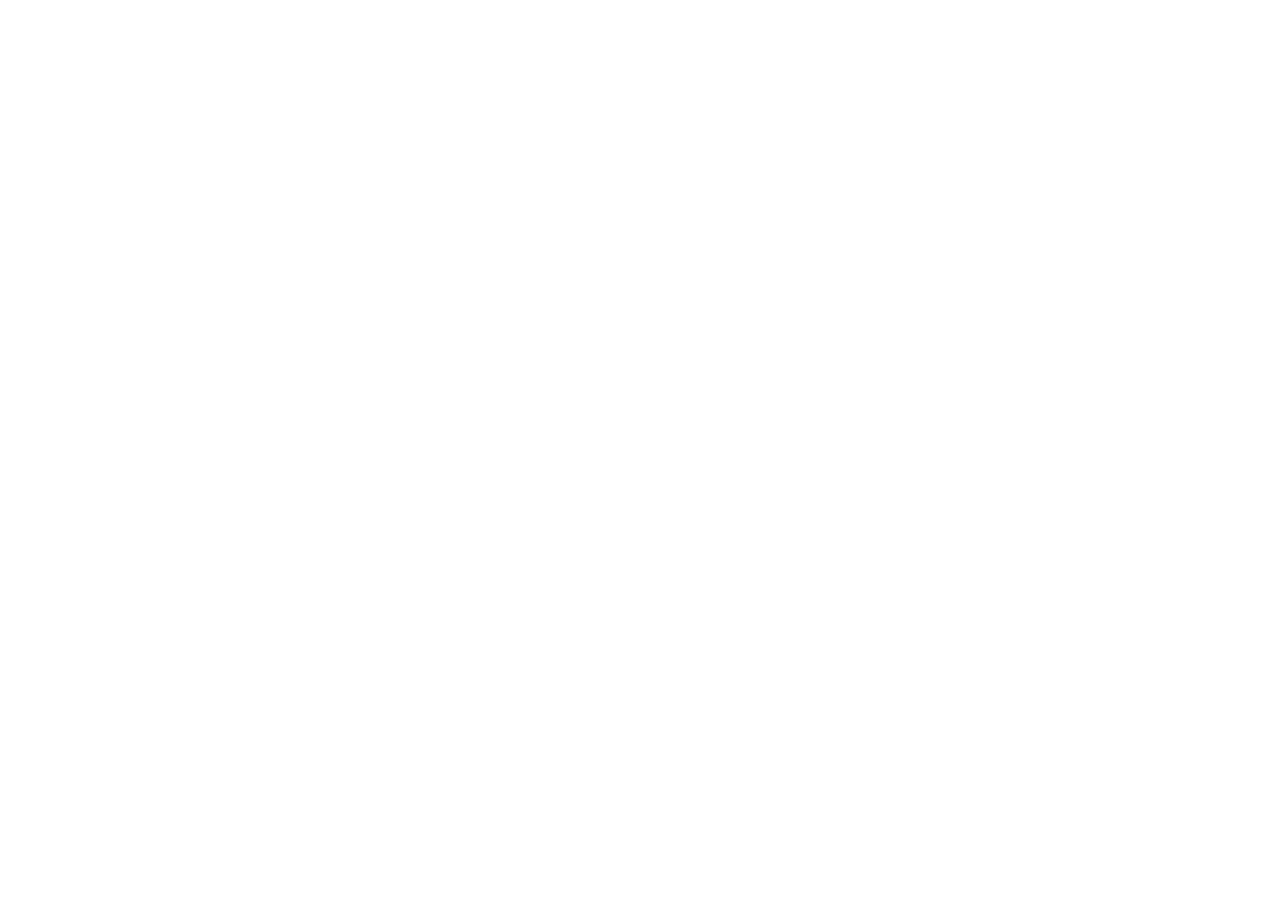
==== index.html @ f8a0fcec "first commit" ====
<!DOCTYPE html>
<html lang="es">
  <head>
    <meta charset="UTF-8" />
    <meta name="viewport" content="width=device-width, initial-scale=1.0" />
    <link rel="stylesheet" href="/assets/style.css" />
    <meta name="author" content="Melina Yangüez" />
    <meta name="description" content="Tp creado con requisitos de ADA" />
    <meta name="keywards" content="HTML, IFRAME, IMAGENES" />
    <link
      rel="stylesheet"
      href="https://cdnjs.cloudflare.com/ajax/libs/font-awesome/6.0.0-beta3/css/all.min.css"
    />

    <link
      rel="stylesheet"
      href="https://cdnjs.cloudflare.com/ajax/libs/animate.css/4.1.1/animate.min.css"
    />
    <title>Luna, la pantera</title>
  </head>
  <body>
   <header>

   </header>

   <main>

   </main>

   <footer>

   </footer>
  </body>
</html>
---- assets/style.css ----
/* fuentes google fonts */
@import url('https://fonts.googleapis.com/css2?family=Titillium+Web&display=swap');
@import url('https://fonts.googleapis.com/css2?family=Roboto:wght@400;500;700&display=swap');

@import url('https://fonts.cdnfonts.com/css/quethy');

/* normalize */
@import url('./normalize.css');

/* MOBILE */
@import url('./mobile.css');

/* TABLET */
@import url('./tablet.css') screen and (min-width: 320px) and (max-width: 768px);

/* DESKTOP */
@import url('./desktop.css') screen and (min-width: 768px) and (max-width: 1024px);

:root {
  --font-family-principal: "Titillium Web", sans-serif;
  --font-family-secondary: "Roboto", sans-serif;
  --font-family-titulo: Quethy, sans-serif; /* Sin comillas alrededor del nombre de la fuente */
  --bgd-principal: #191919;
  scroll-behavior: smooth;
  --color-link: #c9c9c9;
  --titulo-principal-color: #29f70e;
  
}
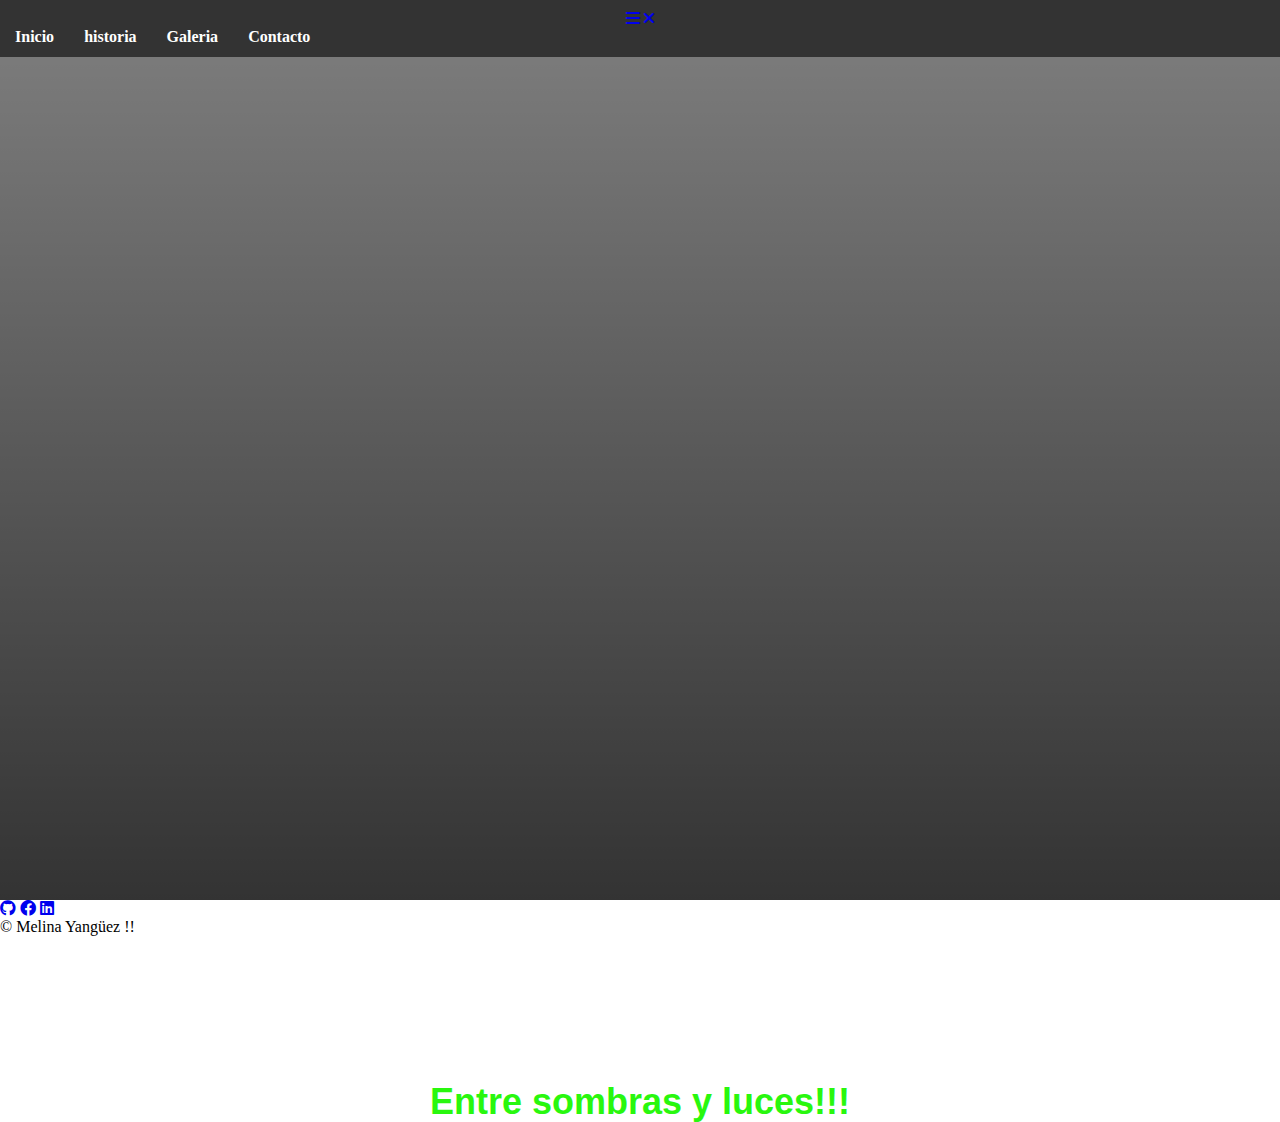
==== commit c7a77730: "creacion del index.html y del mobile.css, ademas, agregué dentro de assets, la carp img en la cual i" ====
--- a/index.html
+++ b/index.html
@@ -19,16 +19,46 @@
     <title>Luna, la pantera</title>
   </head>
   <body>
-   <header>
+    <header class="hero">
+      <div class="wave"></div>
+      <nav class="menu">
+        <!-- ICONO DE MENU Y CIERRE -->
+        <div class="menu-iconos">
+          <a href="#navbar" class="open"><i class="fa-solid fa-bars"></i></a>
+          <a href="#" class="close"><i class="fa-solid fa-close"></i></a>
+        </div>
+        <!-- MENU -->
+        <ul>
+          <li><a href="./index.html" class="active">Inicio</a></li>
+          <li><a href="./historia.html">historia</a></li>
+          <li><a href="./galeria.html">Galeria</a></li>
+          <li><a href="#">Contacto</a></li>
+        </ul>
+      </nav>
+      <h1 class="titulo_principal">Entre sombras y luces!!!</h1>
+    </header>
 
-   </header>
+    <main></main>
 
-   <main>
+    <footer>
+      <div class="footer-container">
+        <a href="https://github.com/melina8444" target="_blank" class="git"
+          ><i class="fa-brands fa-github"></i
+        ></a>
+        <a
+          href="https://www.facebook.com/mel.yanguez"
+          target="_blank"
+          class="face"
+          ><i class="fa-brands fa-facebook"></i
+        ></a>
+        <a href="https://www.linkedin.com/feed/" target="_blank" class="lin"
+          ><i class="fa-brands fa-linkedin"></i
+        ></a>
 
-   </main>
-
-   <footer>
-
-   </footer>
+        <p class="inicial-footer">
+          © <span>M</span>elina <span>Y</span>angüez !!
+        </p>
+      </div>
+    </footer>
   </body>
 </html>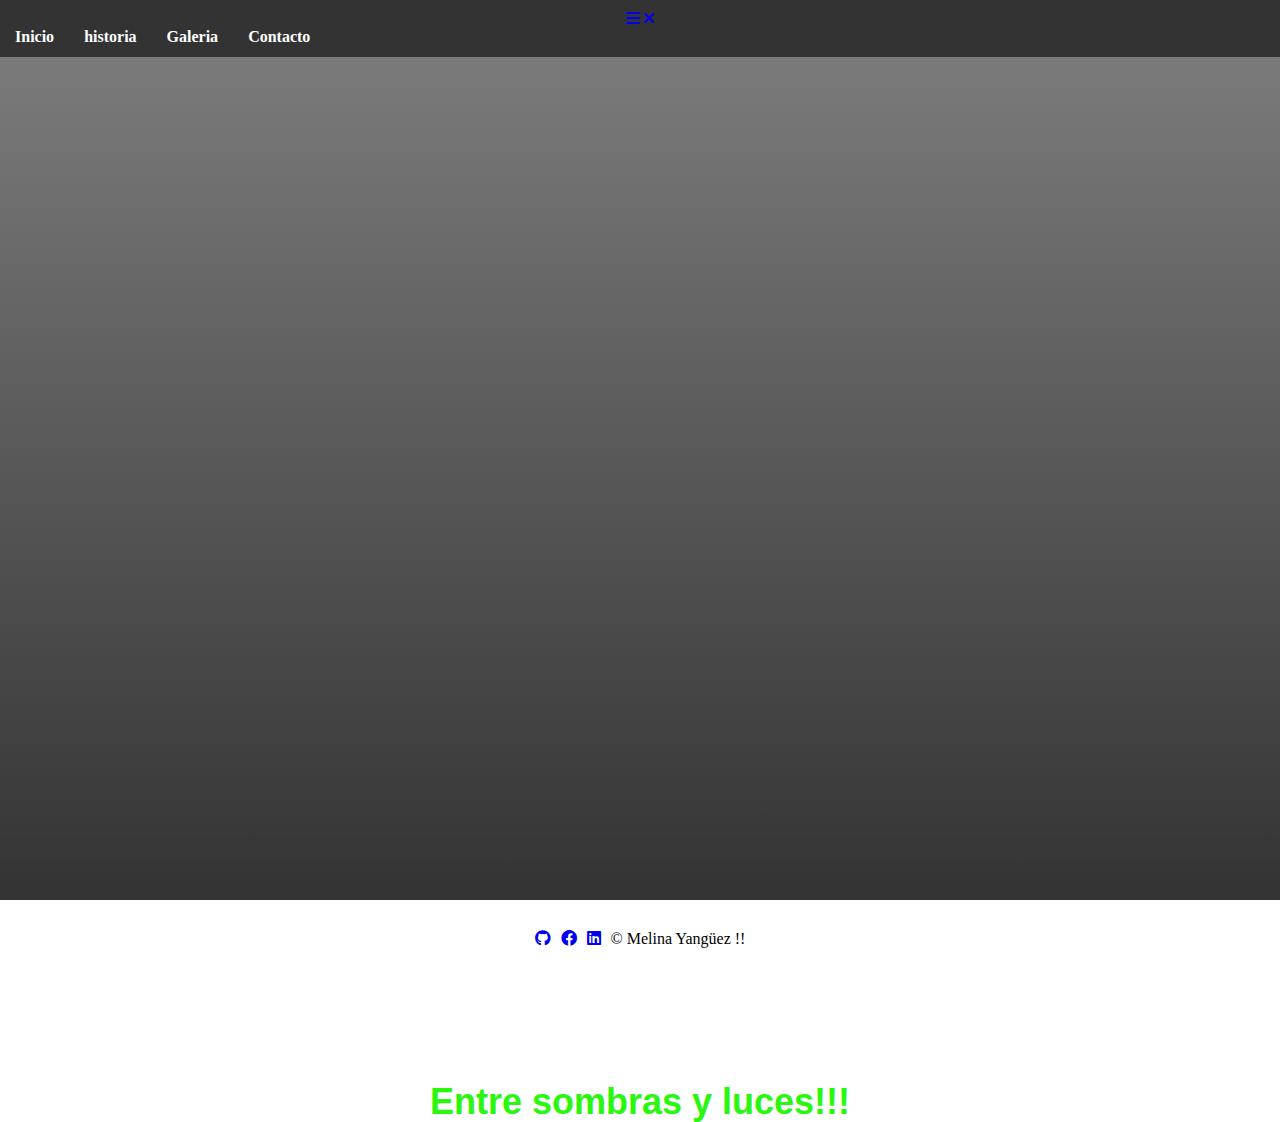
==== commit 6c9aaf34: "agregue el icono de flaticon en index.html y los meta ogg ede facebook y twitter" ====
--- a/index.html
+++ b/index.html
@@ -6,7 +6,18 @@
     <link rel="stylesheet" href="/assets/style.css" />
     <meta name="author" content="Melina Yangüez" />
     <meta name="description" content="Tp creado con requisitos de ADA" />
-    <meta name="keywards" content="HTML, IFRAME, IMAGENES" />
+    <meta name="keywords" content="HTML, IFRAME, IMAGENES, PANTERA, LUNA LA PANTERA" />
+    
+    <!-- META PARA FACEBOOK -->
+    <meta property=”og:title” content=”¿Conoces a luna la pantera?”/>
+    <meta property=”og:description” content=”Te comento la historia de luna la pantera”/>
+
+    <!-- META PARA TWITTER -->
+    <meta name=”twitter:card” content=”Luna la pantera” />
+    <meta name=”twitter:title” content=”¿Conoces a luna la pantera?”/>
+    <meta name=”twitter:description” content=”Te comento la historia de luna la pantera”/>
+
+    <link rel="shortcut icon" href="assets/img/pantera.ico" type="image/x-icon">
     <link
       rel="stylesheet"
       href="https://cdnjs.cloudflare.com/ajax/libs/font-awesome/6.0.0-beta3/css/all.min.css"
@@ -32,7 +43,7 @@
           <li><a href="./index.html" class="active">Inicio</a></li>
           <li><a href="./historia.html">historia</a></li>
           <li><a href="./galeria.html">Galeria</a></li>
-          <li><a href="#">Contacto</a></li>
+          <li><a href="./contacto.html">Contacto</a></li>
         </ul>
       </nav>
       <h1 class="titulo_principal">Entre sombras y luces!!!</h1>
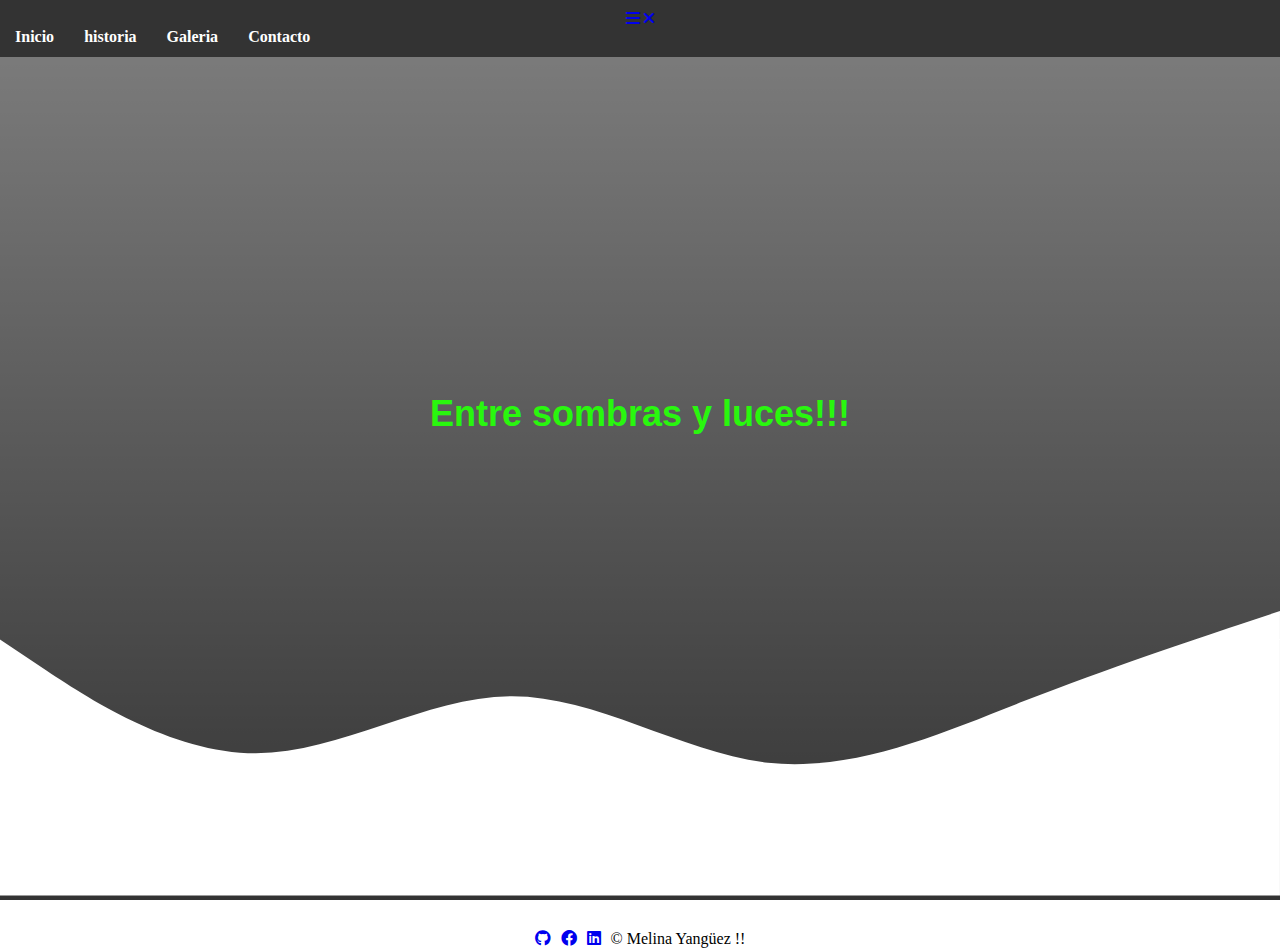
==== commit c964d3ac: "Agregue un div al h1 en todos los html" ====
--- a/index.html
+++ b/index.html
@@ -6,18 +6,45 @@
     <link rel="stylesheet" href="/assets/style.css" />
     <meta name="author" content="Melina Yangüez" />
     <meta name="description" content="Tp creado con requisitos de ADA" />
-    <meta name="keywords" content="HTML, IFRAME, IMAGENES, PANTERA, LUNA LA PANTERA" />
-    
+    <meta
+      name="keywords"
+      content="HTML, IFRAME, IMAGENES, PANTERA, LUNA LA PANTERA"
+    />
+
     <!-- META PARA FACEBOOK -->
-    <meta property=”og:title” content=”¿Conoces a luna la pantera?”/>
-    <meta property=”og:description” content=”Te comento la historia de luna la pantera”/>
+    <meta property="”og:title”" content="”¿Conoces" a luna la pantera?” />
+    <meta
+      property="”og:description”"
+      content="”Te"
+      comento
+      la
+      historia
+      de
+      luna
+      la
+      pantera”
+    />
 
     <!-- META PARA TWITTER -->
-    <meta name=”twitter:card” content=”Luna la pantera” />
-    <meta name=”twitter:title” content=”¿Conoces a luna la pantera?”/>
-    <meta name=”twitter:description” content=”Te comento la historia de luna la pantera”/>
+    <meta name="”twitter:card”" content="”Luna" la pantera” />
+    <meta name="”twitter:title”" content="”¿Conoces" a luna la pantera?” />
+    <meta
+      name="”twitter:description”"
+      content="”Te"
+      comento
+      la
+      historia
+      de
+      luna
+      la
+      pantera”
+    />
 
-    <link rel="shortcut icon" href="assets/img/pantera.ico" type="image/x-icon">
+    <link
+      rel="shortcut icon"
+      href="assets/img/pantera.ico"
+      type="image/x-icon"
+    />
     <link
       rel="stylesheet"
       href="https://cdnjs.cloudflare.com/ajax/libs/font-awesome/6.0.0-beta3/css/all.min.css"
@@ -46,7 +73,18 @@
           <li><a href="./contacto.html">Contacto</a></li>
         </ul>
       </nav>
-      <h1 class="titulo_principal">Entre sombras y luces!!!</h1>
+      <div class="titulo_h1">
+        <h1 class="titulo_principal">Entre sombras y luces!!!</h1>
+      </div>
+      <div class="wave">
+        <svg xmlns="http://www.w3.org/2000/svg" viewBox="0 0 1440 320">
+          <path
+            fill="#ffffff"
+            fill-opacity="1"
+            d="M0,32L48,64C96,96,192,160,288,160C384,160,480,96,576,96C672,96,768,160,864,170.7C960,181,1056,139,1152,101.3C1248,64,1344,32,1392,16L1440,0L1440,320L1392,320C1344,320,1248,320,1152,320C1056,320,960,320,864,320C768,320,672,320,576,320C480,320,384,320,288,320C192,320,96,320,48,320L0,320Z"
+          ></path>
+        </svg>
+      </div>
     </header>
 
     <main></main>
@@ -72,4 +110,4 @@
       </div>
     </footer>
   </body>
-</html>+</html>
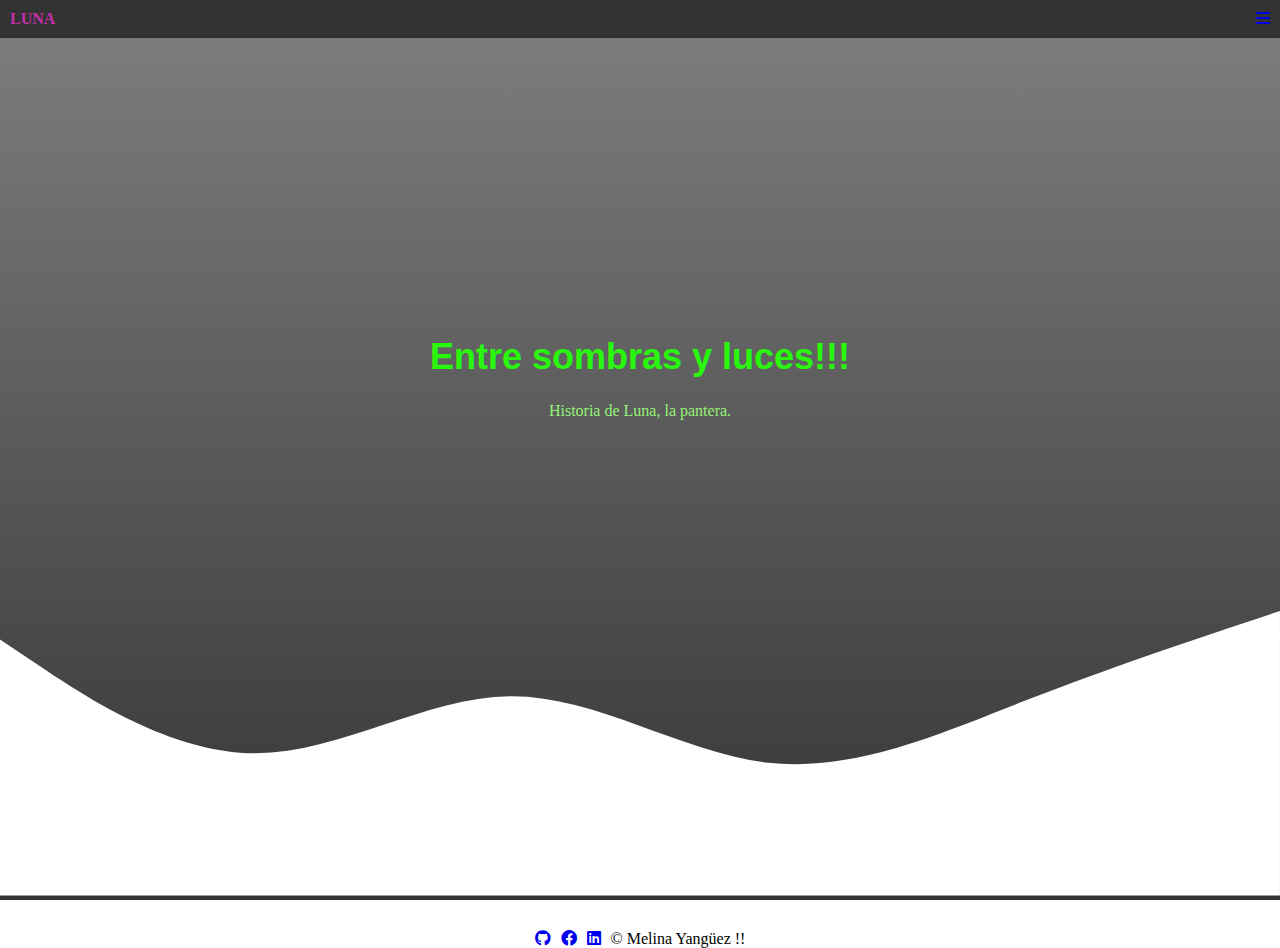
==== commit 612380d4: "corregi el menu para mobile." ====
--- a/index.html
+++ b/index.html
@@ -12,32 +12,18 @@
     />
 
     <!-- META PARA FACEBOOK -->
-    <meta property="”og:title”" content="”¿Conoces" a luna la pantera?” />
+    <meta property="og:title" content="¿Conoces a Luna la pantera?" />
     <meta
-      property="”og:description”"
-      content="”Te"
-      comento
-      la
-      historia
-      de
-      luna
-      la
-      pantera”
+      property="og:description"
+      content="Te comento la historia de Luna la pantera"
     />
 
     <!-- META PARA TWITTER -->
-    <meta name="”twitter:card”" content="”Luna" la pantera” />
-    <meta name="”twitter:title”" content="”¿Conoces" a luna la pantera?” />
+    <meta name="twitter:card" content="summary" />
+    <meta name="twitter:title" content="¿Conoces a Luna la pantera?" />
     <meta
-      name="”twitter:description”"
-      content="”Te"
-      comento
-      la
-      historia
-      de
-      luna
-      la
-      pantera”
+      name="twitter:description"
+      content="Te comento la historia de Luna la pantera"
     />
 
     <link
@@ -58,24 +44,34 @@
   </head>
   <body>
     <header class="hero">
-      <div class="wave"></div>
-      <nav class="menu">
+      <!-- MENU -->
+      <nav class="menu" id="menu">
+
+        <!-- LOGO -->
+        <div class="logo">
+          <a href="#">Luna</a>
+        </div>
+
         <!-- ICONO DE MENU Y CIERRE -->
-        <div class="menu-iconos">
-          <a href="#navbar" class="open"><i class="fa-solid fa-bars"></i></a>
+        <div class="menu_iconos">
+          <a href="#menu" class="open"><i class="fa-solid fa-bars"></i></a>
           <a href="#" class="close"><i class="fa-solid fa-close"></i></a>
         </div>
+
         <!-- MENU -->
-        <ul>
+        <ul class="links_menu">
           <li><a href="./index.html" class="active">Inicio</a></li>
           <li><a href="./historia.html">historia</a></li>
           <li><a href="./galeria.html">Galeria</a></li>
           <li><a href="./contacto.html">Contacto</a></li>
         </ul>
       </nav>
+
       <div class="titulo_h1">
         <h1 class="titulo_principal">Entre sombras y luces!!!</h1>
+        <p>Historia de Luna, la pantera.</p>
       </div>
+
       <div class="wave">
         <svg xmlns="http://www.w3.org/2000/svg" viewBox="0 0 1440 320">
           <path
--- a/assets/style.css
+++ b/assets/style.css
@@ -11,10 +11,10 @@
 @import url('./mobile.css');
 
 /* TABLET */
-@import url('./tablet.css') screen and (min-width: 320px) and (max-width: 768px);
+@import url('./tablet.css') screen and (min-width: 321px) and (max-width: 769px);
 
 /* DESKTOP */
-@import url('./desktop.css') screen and (min-width: 768px) and (max-width: 1024px);
+@import url('./desktop.css') screen and (min-width: 769px) and (max-width: 1024px);
 
 :root {
   --font-family-principal: "Titillium Web", sans-serif;
